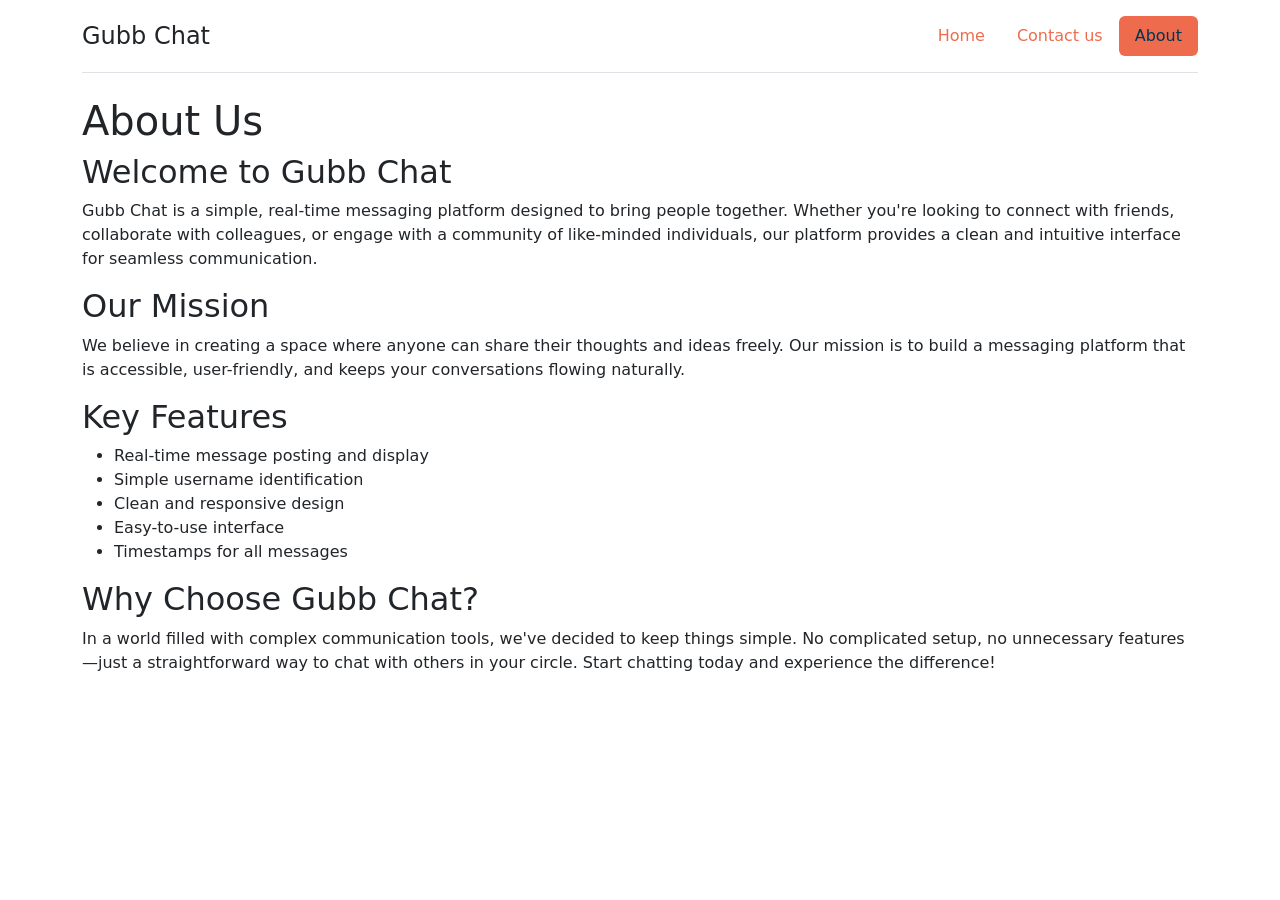
==== about.html @ adebcc41 "Merge pull request #11 from AdamTimrell/main Commiting changes" ====
<!DOCTYPE html>
<html lang="en">
<head>
  <meta charset="UTF-8">
  <title>About Us - Public Chat App</title>
  <link rel="stylesheet" href="css/style.css">
  <link href="https://cdn.jsdelivr.net/npm/bootstrap@5.3.8/dist/css/bootstrap.min.css" rel="stylesheet" integrity="sha384-sRIl4kxILFvY47J16cr9ZwB07vP4J8+LH7qKQnuqkuIAvNWLzeN8tE5YBujZqJLB" crossorigin="anonymous">
  <!-- google fonts -->
  <link rel="preconnect" href="https://fonts.googleapis.com">
  <link rel="preconnect" href="https://fonts.gstatic.com" crossorigin>
  <link href="https://fonts.googleapis.com/css2?family=Bitcount+Prop+Double:wght@100..900&display=swap" rel="stylesheet">
</head>
<body>
  <div class="container">
    <header class="d-flex flex-wrap justify-content-center py-3 mb-4 border-bottom">
      <a href="/" class="d-flex align-items-center mb-3 mb-md-0 me-md-auto text-dark text-decoration-none">
        <!-- <svg class="bi me-2" width="40" height="32"><use xlink:href="#bootstrap"></use></svg> -->
        <span class="fs-4">Gubb Chat</span>
      </a>

      <ul class="nav nav-pills">
        <li class="nav-item"><a href="index.html" class="nav-link">Home</a></li>
        <li class="nav-item"><a href="contact.html" class="nav-link">Contact us</a></li>
        <li class="nav-item"><a href="about.html" class="nav-link active" aria-current="page">About</a></li>
      </ul>
    </header>
  </div>

  <div class="container">
    <h1>About Us</h1>
    
    <section class="content">
      <h2>Welcome to Gubb Chat</h2>
      <p>
        Gubb Chat is a simple, real-time messaging platform designed to bring people together. 
        Whether you're looking to connect with friends, collaborate with colleagues, or engage with 
        a community of like-minded individuals, our platform provides a clean and intuitive interface 
        for seamless communication.
      </p>

      <h2>Our Mission</h2>
      <p>
        We believe in creating a space where anyone can share their thoughts and ideas freely. 
        Our mission is to build a messaging platform that is accessible, user-friendly, and 
        keeps your conversations flowing naturally.
      </p>

      <h2>Key Features</h2>
      <ul>
        <li>Real-time message posting and display</li>
        <li>Simple username identification</li>
        <li>Clean and responsive design</li>
        <li>Easy-to-use interface</li>
        <li>Timestamps for all messages</li>
      </ul>

      <h2>Why Choose Gubb Chat?</h2>
      <p>
        In a world filled with complex communication tools, we've decided to keep things simple. 
        No complicated setup, no unnecessary features—just a straightforward way to chat with others 
        in your circle. Start chatting today and experience the difference!
      </p>
    </section>
  </div>
     <script src="https://cdn.jsdelivr.net/npm/bootstrap@5.3.8/dist/js/bootstrap.bundle.min.js" integrity="sha384-FKyoEForCGlyvwx9Hj09JcYn3nv7wiPVlz7YYwJrWVcXK/BmnVDxM+D2scQbITxI" crossorigin="anonymous"></script>
</body>
</html>
---- css/style.css ----
body {
  background-color: #051923;
}

/* Message */
.message {
  padding: 12px 16px;
  border-radius: 14px;
  background: rgba(255, 255, 255, 0.08);
  box-shadow: 0 4px 12px rgba(0,0,0,0.2);
  transition: all 0.2s ease;
  cursor: grab;
  backdrop-filter: blur(6px);
}

/* Hover */
.message:hover {
  transform: translateY(-3px);
  background: rgba(255, 255, 255, 0.15);
}

/* När man drar */
.message.dragging {
  opacity: 0.5;
  transform: scale(0.95);
  cursor: grabbing;
}


/* Delete zone */
#deleteZone {
  margin-top: 20px;
  padding: 18px;
  text-align: center;
  border-radius: 16px;
  border: 2px dashed rgba(255, 0, 0, 0.4);
  color: rgba(255, 0, 0, 0.7);
  font-weight: bold;
  transition: all 0.25s ease;
}

/* Hover delete */
#deleteZone.hover {
  background: rgba(255, 0, 0, 0.2);
  border-color: red;
  color: white;
  transform: scale(1.05);
  box-shadow: 0 0 20px rgba(255, 0, 0, 0.4);
}

/* ====== Section: Colors ====== */
/* orange */
.burnt-peach-bg {
  background-color: #ee6c4d;
}
.burnt-peach {
  color: #ee6c4d;
}
/* Blue */
.deep-space-blue {
  color: #003554;
}
.deep-space-blue-bg { 
  background-color: #003554;
}
/* Darker blue */
.ink-black {
  color: #051923 ;
}
.ink-black-bg {
  background-color: #051923;
}

.white {
  color: white;
}
.white-bg {
  background-color: white;
}
/* ====== Section: Colors ====== */

.bg-main {
  background-color: #003554;
}

.nav-pills {
  --bs-nav-pills-link-active-bg: #ee6c4d !important;
}

.nav-link {
  color: #ee6c4d !important;
}

.active  {
  color: #003554 !important
}

.btn-burnt-peach {
  --bs-btn-color: #ffffff;
  --bs-btn-bg: #ee6c4d;
  --bs-btn-border-color: #ee6c4d;
  --bs-btn-hover-color: #ffffff;
  --bs-btn-hover-bg: #e15f41;
  --bs-btn-hover-border-color: #d75a3e;
  --bs-btn-focus-shadow-rgb: 238, 108, 77;
  --bs-btn-active-color: #ffffff;
  --bs-btn-active-bg: #d75a3e;
  --bs-btn-active-border-color: #cc553a;
}

.bitcount-prop-double {
  font-family: "Bitcount Prop Double", system-ui;
  font-optical-sizing: auto;
  font-weight: 400;
  font-style: normal;
  font-variation-settings:
    "slnt" 0,
    "CRSV" 0.5,
    "ELSH" 0,
    "ELXP" 0;
}
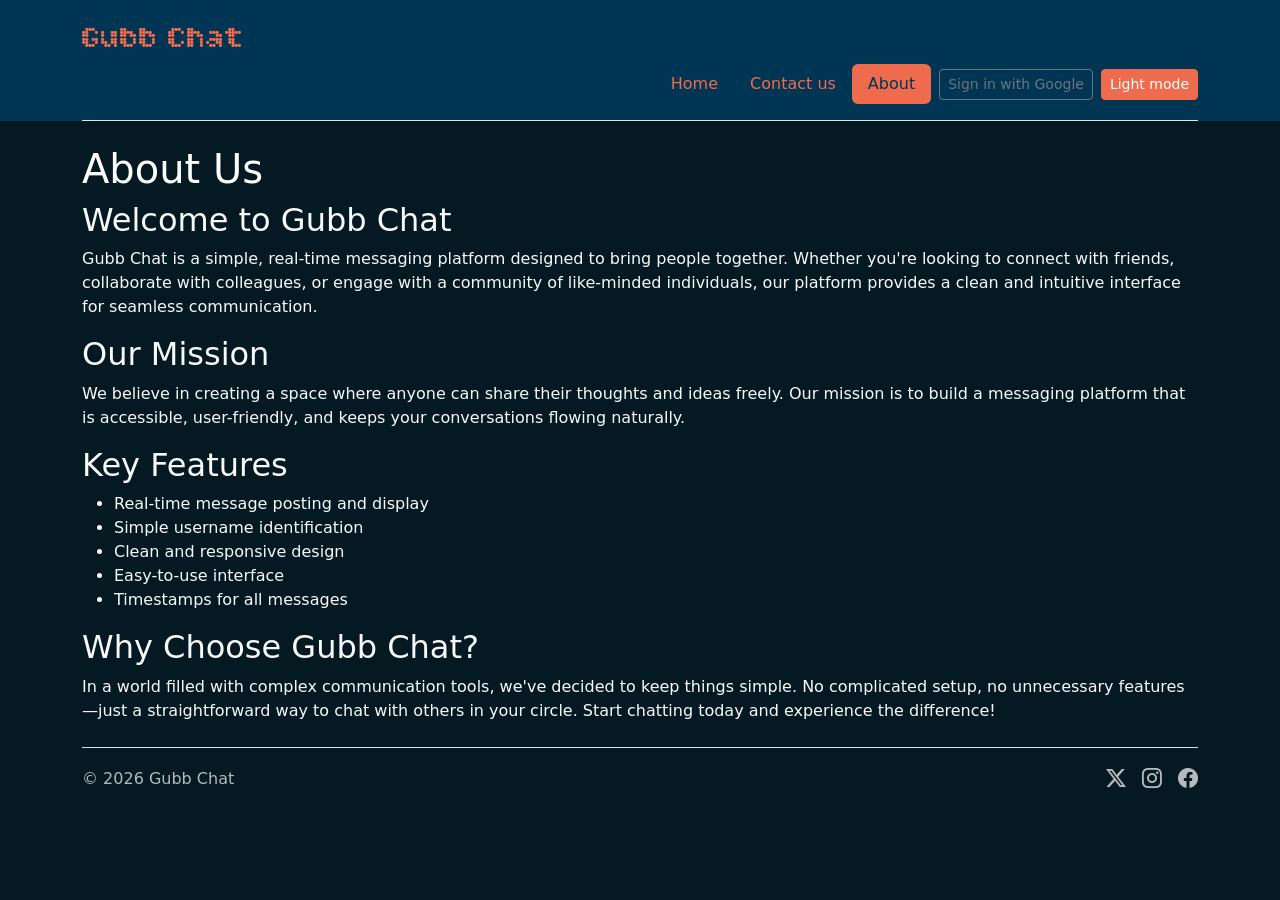
==== commit 4da3f65b: "fixat social links i footer" ====
--- a/about.html
+++ b/about.html
@@ -2,32 +2,51 @@
 <html lang="en">
 <head>
   <meta charset="UTF-8">
+  <meta name="viewport" content="width=device-width, initial-scale=1">
+  <link rel="icon" type="image/jpeg" href="GCfavico.jpg">
   <title>About Us - Public Chat App</title>
+  <link href="https://cdn.jsdelivr.net/npm/bootstrap@5.3.8/dist/css/bootstrap.min.css" rel="stylesheet" integrity="sha384-sRIl4kxILFvY47J16cr9ZwB07vP4J8+LH7qKQnuqkuIAvNWLzeN8tE5YBujZqJLB" crossorigin="anonymous">
   <link rel="stylesheet" href="css/style.css">
-  <link href="https://cdn.jsdelivr.net/npm/bootstrap@5.3.8/dist/css/bootstrap.min.css" rel="stylesheet" integrity="sha384-sRIl4kxILFvY47J16cr9ZwB07vP4J8+LH7qKQnuqkuIAvNWLzeN8tE5YBujZqJLB" crossorigin="anonymous">
+  <link rel="stylesheet" href="https://cdn.jsdelivr.net/npm/bootstrap-icons@1.11.3/font/bootstrap-icons.min.css">
+  <script src="script/theme.js" defer></script>
   <!-- google fonts -->
   <link rel="preconnect" href="https://fonts.googleapis.com">
   <link rel="preconnect" href="https://fonts.gstatic.com" crossorigin>
   <link href="https://fonts.googleapis.com/css2?family=Bitcount+Prop+Double:wght@100..900&display=swap" rel="stylesheet">
 </head>
 <body>
-  <div class="container">
-    <header class="d-flex flex-wrap justify-content-center py-3 mb-4 border-bottom">
-      <a href="/" class="d-flex align-items-center mb-3 mb-md-0 me-md-auto text-dark text-decoration-none">
-        <!-- <svg class="bi me-2" width="40" height="32"><use xlink:href="#bootstrap"></use></svg> -->
-        <span class="fs-4">Gubb Chat</span>
-      </a>
+  <div class="bg-main">
+    <div class="container">
+      <header class="d-flex flex-wrap justify-content-between align-items-center py-3 mb-4 border-bottom">
+        <a href="index.html" class="d-flex align-items-center text-dark text-decoration-none">
+          <!-- <svg class="bi me-2" width="40" height="32"><use xlink:href="#bootstrap"></use></svg> -->
+          <span class="fs-2 bitcount-prop-double burnt-peach">Gubb Chat</span>
+        </a>
 
-      <ul class="nav nav-pills">
-        <li class="nav-item"><a href="index.html" class="nav-link">Home</a></li>
-        <li class="nav-item"><a href="contact.html" class="nav-link">Contact us</a></li>
-        <li class="nav-item"><a href="about.html" class="nav-link active" aria-current="page">About</a></li>
-      </ul>
-    </header>
+        <button class="burger-btn d-md-none" type="button" data-bs-toggle="collapse" data-bs-target="#navMenu" aria-controls="navMenu" aria-expanded="false" aria-label="Toggle navigation">
+          <span class="burger-bar"></span>
+          <span class="burger-bar"></span>
+          <span class="burger-bar"></span>
+        </button>
+
+        <div class="collapse w-100 d-md-flex justify-content-end" id="navMenu">
+          <ul class="nav nav-pills align-items-md-center flex-column flex-md-row align-items-start mt-2 mt-md-0">
+            <li class="nav-item"><a href="index.html" class="nav-link">Home</a></li>
+            <li class="nav-item"><a href="./contact.html" class="nav-link">Contact us</a></li>
+            <li class="nav-item"><a href="./about.html" class="nav-link active" aria-current="page">About</a></li>
+            <li class="nav-item ms-md-2" id="loginItem"><button id="loginBtn" class="btn btn-outline-secondary btn-sm">Sign in with Google</button></li>
+            <li class="nav-item ms-md-2" id="logoutItem" style="display:none"><button id="logoutBtn" class="btn btn-outline-danger btn-sm">Sign out</button></li>
+            <li class="nav-item ms-md-2">
+              <button id="themeToggle" class="btn btn-burnt-peach btn-sm" type="button">Light mode</button>
+            </li>
+          </ul>
+        </div>
+      </header>
+    </div>
   </div>
 
-  <div class="container">
-    <h1>About Us</h1>
+  <div class="container text-light">
+    <h1 class="white">About Us</h1>
     
     <section class="content">
       <h2>Welcome to Gubb Chat</h2>
@@ -62,6 +81,22 @@
       </p>
     </section>
   </div>
-     <script src="https://cdn.jsdelivr.net/npm/bootstrap@5.3.8/dist/js/bootstrap.bundle.min.js" integrity="sha384-FKyoEForCGlyvwx9Hj09JcYn3nv7wiPVlz7YYwJrWVcXK/BmnVDxM+D2scQbITxI" crossorigin="anonymous"></script>
+
+  <div class="container">
+    <footer class="d-flex flex-wrap justify-content-between align-items-center py-3 my-4 border-top">
+      <div class="col-md-6 d-flex align-items-center">
+        <span class="text-muted">&copy; 2026 Gubb Chat</span>
+      </div>
+
+      <ul class="nav col-md-6 justify-content-end list-unstyled d-flex footer-social">
+        <li class="ms-3"><a class="text-muted" href="https://x.com" aria-label="Follow us on X" target="_blank" rel="noopener noreferrer"><i class="bi bi-twitter-x"></i></a></li>
+        <li class="ms-3"><a class="text-muted" href="https://instagram.com" aria-label="Follow us on Instagram" target="_blank" rel="noopener noreferrer"><i class="bi bi-instagram"></i></a></li>
+        <li class="ms-3"><a class="text-muted" href="https://facebook.com" aria-label="Follow us on Facebook" target="_blank" rel="noopener noreferrer"><i class="bi bi-facebook"></i></a></li>
+      </ul>
+    </footer>
+  </div>
+
+   <script src="https://cdn.jsdelivr.net/npm/bootstrap@5.3.8/dist/js/bootstrap.bundle.min.js" integrity="sha384-FKyoEForCGlyvwx9Hj09JcYn3nv7wiPVlz7YYwJrWVcXK/BmnVDxM+D2scQbITxI" crossorigin="anonymous"></script>
+  <script src="script/authNav.js" type="module" defer></script>
 </body>
 </html>
--- a/css/style.css
+++ b/css/style.css
@@ -1,5 +1,39 @@
+:root {
+  /* Theme tokens (dark = default) */
+  --bg: #051923;
+  --surface: #003554;
+  --text: #ffffff;
+  --accent: #ee6c4d;
+  --accent-strong: #e15f41;
+  --accent-stronger: #d75a3e;
+  --btn-bg: #003554;
+  --btn-bg-hover: #002a43;
+  --btn-bg-active: #002439;
+  --btn-focus-rgb: 0, 53, 84;
+}
+
+:root[data-theme="light"] {
+  /* Light mode placeholders */
+  --bg: #f6f7fb;
+  --surface: #ffffff;
+  --text: #0b1a24;
+  --accent: #ee6c4d;
+  --accent-strong: #e15f41;
+  --accent-stronger: #d75a3e;
+  --btn-bg: #003554;
+  --btn-bg-hover: #002a43;
+  --btn-bg-active: #002439;
+  --btn-focus-rgb: 0, 53, 84;
+}
+
 body {
-  background-color: #051923;
+  background-color: var(--bg) !important;
+  color: var(--text);
+}
+
+/* Fix Bootstrap's text-light in light mode */
+:root[data-theme="light"] .text-light {
+  color: var(--text) !important;
 }
 
 /* Message */
@@ -11,12 +45,106 @@
   transition: all 0.2s ease;
   cursor: grab;
   backdrop-filter: blur(6px);
-}
-
+  display: flex;
+  flex-direction: column;
+  gap: 4px;
+  position: relative;
+  overflow: visible;
+}
+
+.message-head {
+  display: flex;
+  justify-content: space-between;
+  gap: 10px;
+  align-items: flex-start;
+}
+
+.favorite-btn {
+  border: 1px solid rgba(255, 255, 255, 0.3);
+  background: transparent;
+  color: #8d98a1;
+  border-radius: 999px;
+  width: 32px;
+  height: 32px;
+  line-height: 1;
+  display: inline-flex;
+  align-items: center;
+  justify-content: center;
+  cursor: pointer;
+  transition: all 0.2s ease;
+  flex-shrink: 0;
+}
+
+.favorite-btn:hover {
+  color: #f2c94c;
+  border-color: #f2c94c;
+  transform: scale(1.05);
+}
+
+.favorite-btn.is-favorite {
+  color: #f2c94c;
+  border-color: #f2c94c;
+  background: rgba(242, 201, 76, 0.1);
+}
+
+.message.message-favorite {
+  border-left: 4px solid #f2c94c !important;
+}
+
+.message-time-div{
+    background-color: #f6f7fb;
+    padding: 10px;
+    display: flex;
+    position: absolute;
+    bottom: -32px;
+    left: 10px;
+    opacity: 0;
+}
+
+.message:hover .message-time-div{
+    opacity: 1;
+    transition: opacity 0.5s ease;
+    transition-delay: 0.5s;
+}
+
+
+
+@media (max-width: 576px) {
+  .message {
+    padding: 10px 12px;
+    border-radius: 10px;
+  }
+
+
+
+}
+.message-time {
+  display: block;
+  font-size: 0.8rem;
+  color: rgba(0, 0, 0, 0.45);
+}
 /* Hover */
 .message:hover {
   transform: translateY(-3px);
   background: rgba(255, 255, 255, 0.15);
+}
+
+/* Messages posted by authenticated users */
+.message.message-authenticated {
+  background: rgba(255, 215, 80, 0.55) !important;
+  border-color: rgba(212, 175, 55, 0.8) !important;
+}
+.message.message-authenticated:hover {
+  background: rgba(255, 215, 80, 0.7) !important;
+}
+
+/* Own message (logged-in user) */
+.message.message-own {
+  background: rgba(212, 175, 55, 0.35);
+  border-color: rgba(212, 175, 55, 0.6) !important;
+}
+.message.message-own:hover {
+  background: rgba(212, 175, 55, 0.5);
 }
 
 /* När man drar */
@@ -28,15 +156,32 @@
 
 
 /* Delete zone */
-#deleteZone {
+.dropzones {
   margin-top: 20px;
-  padding: 18px;
+  margin-left: 105px;
+  margin-right: 105px;
+  display: grid;
+  grid-template-columns: 1fr 1fr;
+  gap: 16px;
+}
+
+#deleteZone,
+#favoriteZone {
+  padding: 28px;
   text-align: center;
   border-radius: 16px;
-  border: 2px dashed rgba(255, 0, 0, 0.4);
-  color: rgba(255, 0, 0, 0.7);
   font-weight: bold;
   transition: all 0.25s ease;
+}
+
+#deleteZone {
+  border: 2px dashed #d75a3e;
+  color: #d75a3e;
+}
+
+#favoriteZone {
+  border: 2px dashed #f2c94c;
+  color: #f2c94c;
 }
 
 /* Hover delete */
@@ -48,63 +193,313 @@
   box-shadow: 0 0 20px rgba(255, 0, 0, 0.4);
 }
 
+#favoriteZone.hover {
+  background: rgba(242, 201, 76, 0.2);
+  border-color: #ffd54f;
+  color: #ffffff;
+  transform: scale(1.05);
+  box-shadow: 0 0 20px rgba(242, 201, 76, 0.3);
+}
+
+@media (max-width: 768px) {
+  .dropzones {
+    margin-left: 0;
+    margin-right: 0;
+    grid-template-columns: 1fr;
+  }
+}
+
 /* ====== Section: Colors ====== */
 /* orange */
 .burnt-peach-bg {
-  background-color: #ee6c4d;
+  background-color: var(--accent);
 }
 .burnt-peach {
-  color: #ee6c4d;
+  color: var(--accent);
 }
 /* Blue */
 .deep-space-blue {
-  color: #003554;
+  color: var(--surface);
 }
 .deep-space-blue-bg { 
-  background-color: #003554;
+  background-color: var(--surface);
 }
 /* Darker blue */
 .ink-black {
-  color: #051923 ;
+  color: var(--bg);
 }
 .ink-black-bg {
-  background-color: #051923;
+  background-color: var(--bg);
 }
 
 .white {
-  color: white;
+  color: var(--text);
 }
 .white-bg {
-  background-color: white;
+  background-color: #ffffff;
 }
 /* ====== Section: Colors ====== */
 
 .bg-main {
-  background-color: #003554;
+  background-color: var(--surface);
 }
 
 .nav-pills {
-  --bs-nav-pills-link-active-bg: #ee6c4d !important;
+  --bs-nav-pills-link-active-bg: var(--accent) !important;
 }
 
 .nav-link {
-  color: #ee6c4d !important;
+  color: var(--accent) !important;
 }
 
 .active  {
-  color: #003554 !important
+  color: var(--surface) !important
+}
+
+.footer-social a {
+  color: var(--text) !important;
+  opacity: 0.7;
+  font-size: 1.25rem;
+  transition: color 0.2s ease, opacity 0.2s ease, transform 0.2s ease;
+}
+
+.footer-social a:hover {
+  color: var(--accent) !important;
+  opacity: 1;
+  transform: translateY(-2px);
+}
+
+/* ====== Terms and Conditions Modal ====== */
+.terms-modal {
+  display: flex;
+  position: fixed;
+  z-index: 10000;
+  left: 0;
+  top: 0;
+  width: 100%;
+  height: 100%;
+  background-color: rgba(0, 0, 0, 0.6);
+  align-items: center;
+  justify-content: center;
+  opacity: 1;
+  visibility: visible;
+  transition: opacity 0.3s ease, visibility 0.3s ease;
+}
+
+.terms-modal.hidden {
+  opacity: 0;
+  visibility: hidden;
+}
+
+.terms-modal-content {
+  background-color: var(--surface);
+  border-radius: 12px;
+  box-shadow: 0 8px 32px rgba(0, 0, 0, 0.3);
+  max-width: 600px;
+  width: 90%;
+  max-height: 80vh;
+  display: flex;
+  flex-direction: column;
+  animation: slideUp 0.3s ease;
+}
+
+@keyframes slideUp {
+  from {
+    transform: translateY(30px);
+    opacity: 0;
+  }
+  to {
+    transform: translateY(0);
+    opacity: 1;
+  }
+}
+
+.terms-modal-header {
+  padding: 20px 24px;
+  border-bottom: 1px solid rgba(255, 255, 255, 0.1);
+  display: flex;
+  justify-content: space-between;
+  align-items: center;
+}
+
+.terms-modal-header h2 {
+  margin: 0;
+  color: var(--text);
+  font-size: 1.5rem;
+}
+
+.terms-close-btn {
+  background: none;
+  border: none;
+  color: var(--text);
+  font-size: 28px;
+  cursor: pointer;
+  padding: 0;
+  width: 32px;
+  height: 32px;
+  display: flex;
+  align-items: center;
+  justify-content: center;
+  opacity: 0.7;
+  transition: opacity 0.2s ease, color 0.2s ease;
+}
+
+.terms-close-btn:hover {
+  opacity: 1;
+  color: var(--accent);
+}
+
+.terms-modal-body {
+  padding: 24px;
+  overflow-y: auto;
+  flex: 1;
+  color: var(--text);
+}
+
+.terms-modal-body h4 {
+  color: var(--accent);
+  margin-top: 16px;
+  margin-bottom: 8px;
+  font-size: 1.1rem;
+}
+
+.terms-modal-body p {
+  margin-bottom: 12px;
+  line-height: 1.6;
+  font-size: 0.95rem;
+}
+
+.terms-modal-body ul {
+  margin: 12px 0 12px 20px;
+  padding-left: 0;
+}
+
+.terms-modal-body ul li {
+  margin-bottom: 6px;
+  line-height: 1.5;
+}
+
+.terms-modal-footer {
+  padding: 16px 24px;
+  border-top: 1px solid rgba(255, 255, 255, 0.1);
+  display: flex;
+  flex-direction: column;
+  gap: 16px;
+}
+
+.terms-checkbox-wrapper {
+  display: flex;
+  align-items: center;
+  gap: 10px;
+}
+
+.terms-checkbox-wrapper input[type="checkbox"] {
+  width: 18px;
+  height: 18px;
+  cursor: pointer;
+  accent-color: var(--accent);
+}
+
+.terms-checkbox-wrapper label {
+  margin-bottom: 0;
+  cursor: pointer;
+  color: var(--text);
+  user-select: none;
+}
+
+.terms-buttons {
+  display: flex;
+  gap: 12px;
+  justify-content: flex-end;
+}
+
+.terms-modal-footer .btn {
+  padding: 8px 24px;
+  font-weight: 500;
+  border-radius: 6px;
+  min-width: 100px;
+}
+
+.btn-burnt-peach {
+  background-color: var(--accent) !important;
+  border-color: var(--accent) !important;
+  color: white !important;
+  transition: all 0.2s ease;
+}
+
+.btn-burnt-peach:hover {
+  background-color: var(--accent-strong) !important;
+  border-color: var(--accent-strong) !important;
+}
+
+.btn-burnt-peach:disabled {
+  background-color: rgba(238, 108, 77, 0.5) !important;
+  border-color: rgba(238, 108, 77, 0.5) !important;
+  color: rgba(255, 255, 255, 0.6) !important;
+  cursor: not-allowed;
+  opacity: 0.6;
+}
+
+.btn-burnt-peach:disabled:hover {
+  background-color: rgba(238, 108, 77, 0.5) !important;
+  border-color: rgba(238, 108, 77, 0.5) !important;
+}
+
+/* Responsive */
+@media (max-width: 576px) {
+  .terms-modal-content {
+    width: 95%;
+    max-height: 90vh;
+  }
+
+  .terms-modal-header {
+    padding: 16px 16px;
+  }
+
+  .terms-modal-header h2 {
+    font-size: 1.3rem;
+  }
+
+  .terms-modal-body {
+    padding: 16px;
+  }
+
+  .terms-modal-footer {
+    padding: 12px 16px;
+    gap: 12px;
+  }
+
+  .terms-buttons {
+    flex-direction: column;
+  }
+
+  .terms-modal-footer .btn,
+  .terms-buttons .btn {
+    width: 100%;
+    min-width: auto;
+  }
+}
+
+
+.footer-social .bi {
+  display: inline-block;
+}
+
+footer .text-muted {
+  color: var(--text) !important;
+  opacity: 0.7;
 }
 
 .btn-burnt-peach {
   --bs-btn-color: #ffffff;
-  --bs-btn-bg: #ee6c4d;
-  --bs-btn-border-color: #ee6c4d;
+  --bs-btn-bg: var(--btn-bg);
+  --bs-btn-border-color: var(--btn-bg);
   --bs-btn-hover-color: #ffffff;
-  --bs-btn-hover-bg: #e15f41;
-  --bs-btn-hover-border-color: #d75a3e;
-  --bs-btn-focus-shadow-rgb: 238, 108, 77;
+  --bs-btn-hover-bg: var(--btn-bg-hover);
+  --bs-btn-hover-border-color: var(--btn-bg-hover);
+  --bs-btn-focus-shadow-rgb: var(--btn-focus-rgb);
   --bs-btn-active-color: #ffffff;
-  --bs-btn-active-bg: #d75a3e;
+  --bs-btn-active-bg: var(--btn-bg-active);
   --bs-btn-active-border-color: #cc553a;
 }
 
@@ -119,3 +514,31 @@
     "ELSH" 0,
     "ELXP" 0;
 }
+
+#fireworkContainer {
+  position: fixed;
+  top: 0;
+  left: 0;
+  width: 100%;
+  height: 100%;
+  pointer-events: none;
+  overflow: hidden;
+  z-index: 9999;
+}
+
+.firework {
+  position: absolute;
+  font-size: 2rem;
+  animation: explode 1s ease-out forwards;
+}
+
+@keyframes explode {
+  0% {
+    transform: scale(0.5) translateY(0);
+    opacity: 1;
+  }
+  100% {
+    transform: scale(1.8) translateY(-80px);
+    opacity: 0;
+  }
+}
